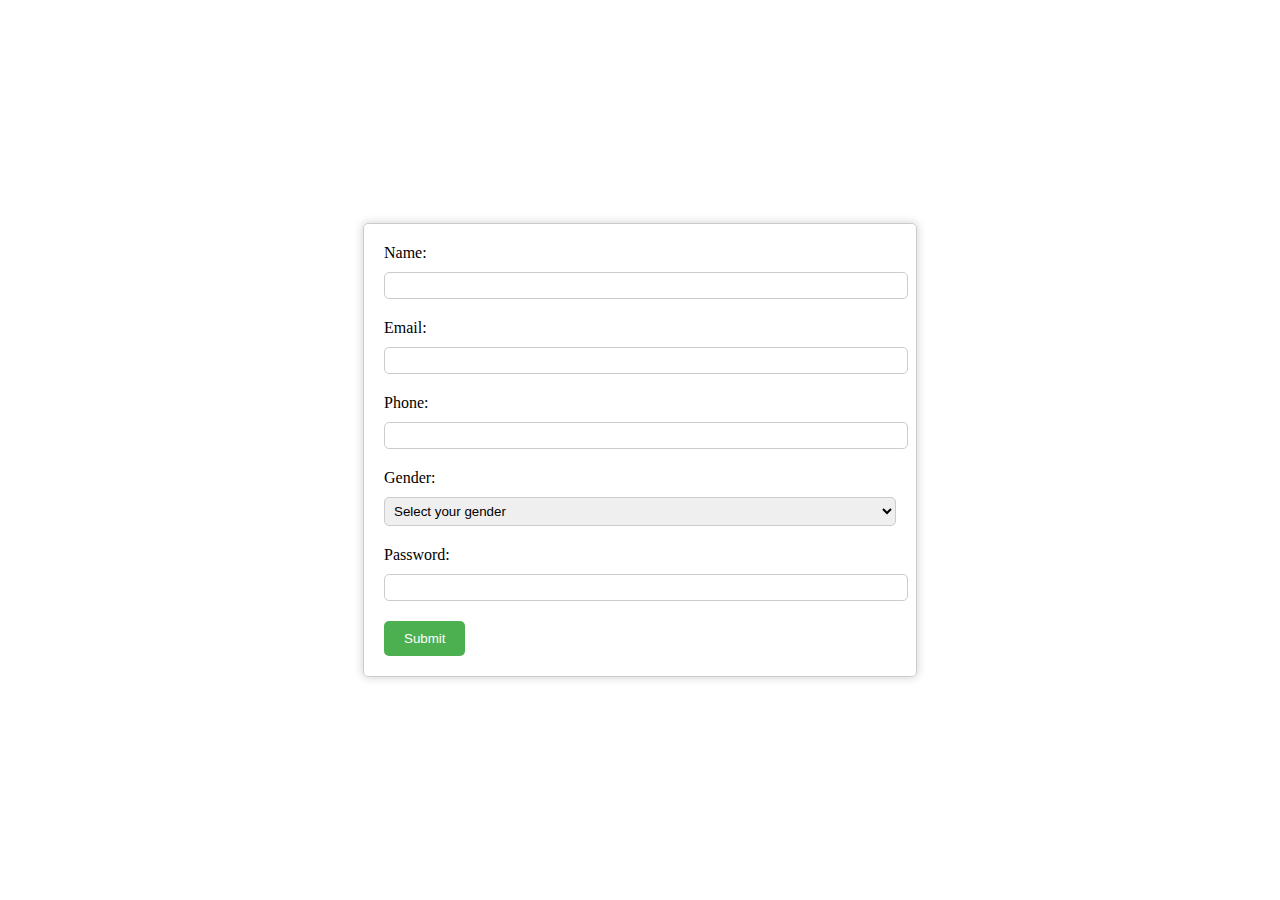
==== form.html @ 3e293b25 "Initial commit" ====
<!DOCTYPE html>
<html>
  <head>
    <meta charset="UTF-8" />
    <title>Simple Form</title>
    <style>
      body {
        display: flex;
        justify-content: center;
        align-items: center;
        height: 100vh;
        margin: 0;
      }
      form {
        width: 40%;
        padding: 20px;
        border: 1px solid #ccc;
        border-radius: 5px;
        box-shadow: 0px 0px 10px #ccc;
      }
      label {
        display: block;
        margin-bottom: 10px;
      }
      input[type='text'],
      input[type='email'],
      input[type='tel'],
      input[type='password'],
      select {
        width: 100%;
        padding: 5px;
        border-radius: 5px;
        border: 1px solid #ccc;
        margin-bottom: 20px;
      }
      input[type='submit'] {
        background-color: #4caf50;
        color: white;
        padding: 10px 20px;
        border: none;
        border-radius: 5px;
        cursor: pointer;
      }
      .error {
        color: red;
        font-size: 12px;
        margin-bottom: 10px;
      }
      .success {
        color: green;
        font-size: 16px;
        margin-bottom: 20px;
      }
    </style>
  </head>
  <body>
    <form id="myForm" onsubmit="return validateForm()">
      <label>Name:</label>
      <input type="text" name="name" required />

      <label>Email:</label>
      <input type="email" id="email" name="email" required />

      <label>Phone:</label>
      <input type="tel" name="phone" required />

      <label>Gender:</label>
      <select name="gender" required>
        <option value="" disabled selected>Select your gender</option>
        <option value="male">Male</option>
        <option value="female">Female</option>
        <option value="other">Other</option>
      </select>

      <label>Password:</label>
      <input type="password" name="password" required />

      <input type="submit" value="Submit" />
    </form>

    <script>
      function validateForm() {
        var form = document.getElementById('myForm');

        // Check for empty fields
        if (!form.checkValidity()) {
          form.reportValidity();
          return false;
        }

        // Check for valid email format
        var email = document.getElementById('email').value;
        var emailRegex = /^[^\s@]+@[^\s@]+\.[^\s@]+$/;
        if (!emailRegex.test(email)) {
          document
            .getElementById('email')
            .setCustomValidity('Please enter a valid email address');
          form.reportValidity();
          return false;
        }

        // Display success message
        alert('Form submitted successfully!');
        return true;
      }
    </script>
  </body>
</html>
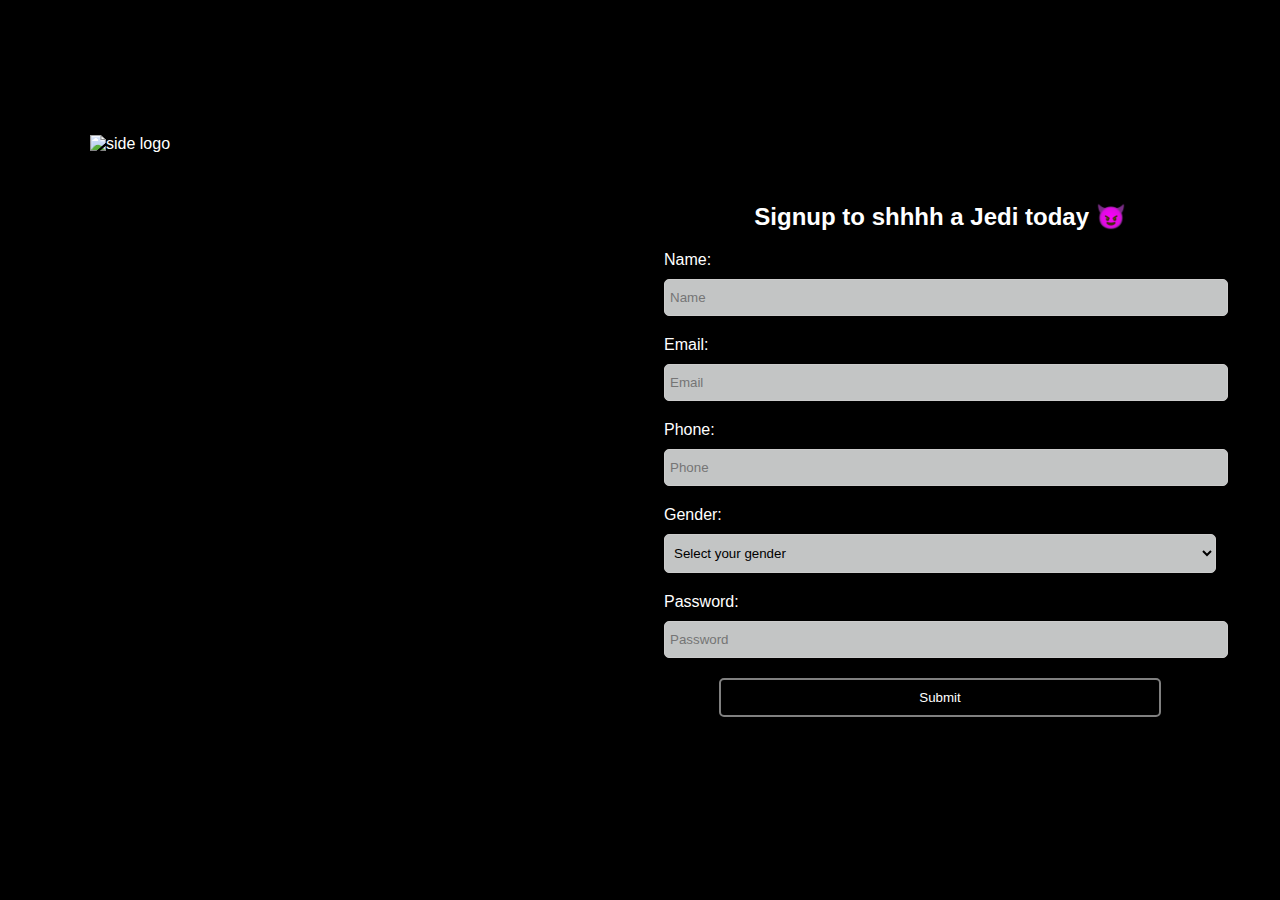
==== commit 5d81bbd8: "landing page" ====
--- a/form.html
+++ b/form.html
@@ -2,7 +2,9 @@
 <html>
   <head>
     <meta charset="UTF-8" />
-    <title>Simple Form</title>
+    <meta http-equiv="X-UA-Compatible" content="IE=edge" />
+    <meta name="viewport" content="width=device-width, initial-scale=1.0" />
+    <title>Clone Wars</title>
     <style>
       body {
         display: flex;
@@ -10,13 +12,38 @@
         align-items: center;
         height: 100vh;
         margin: 0;
+        background-color: black;
+        color: white;
+        font-family: Arial, Helvetica, sans-serif;
+      }
+      .img-container {
+        flex: 1;
+        height: 100vh;
+        display: flex;
+        align-items: center;
+        justify-content: center;
+      }
+      img {
+        width: 70%;
+        height: 70%;
+        object-fit: cover;
+      }
+      .form-container {
+        flex: 1;
+        padding: 0 40px;
+        align-items: center;
+        justify-content: center;
       }
       form {
-        width: 40%;
-        padding: 20px;
-        border: 1px solid #ccc;
-        border-radius: 5px;
-        box-shadow: 0px 0px 10px #ccc;
+        display: flex;
+        padding: 1.5rem;
+        flex-direction: column;
+        margin-top: auto;
+        margin-bottom: auto;
+      }
+      h2,
+      h3 {
+        text-align: center;
       }
       label {
         display: block;
@@ -28,18 +55,28 @@
       input[type='password'],
       select {
         width: 100%;
-        padding: 5px;
+        background-color: rgba(244, 246, 246, 0.8);
+        padding: 10px 5px;
         border-radius: 5px;
         border: 1px solid #ccc;
         margin-bottom: 20px;
+        margin-left: auto;
+        margin-right: auto;
       }
       input[type='submit'] {
-        background-color: #4caf50;
+        background-color: transparent;
+        border: 2px solid gray;
         color: white;
         padding: 10px 20px;
-        border: none;
+        width: 80%;
         border-radius: 5px;
+        margin-left: auto;
+        margin-right: auto;
         cursor: pointer;
+      }
+      input[type='submit']:hover {
+        background-color: grey;
+        color: beige;
       }
       .error {
         color: red;
@@ -51,32 +88,81 @@
         font-size: 16px;
         margin-bottom: 20px;
       }
+      .small-logo {
+        display: none;
+      }
+
+      @media only screen and (max-width: 930px) {
+        .img-container {
+          display: none;
+        }
+        .small-logo {
+          display: flex;
+          margin-left: auto;
+          margin-right: auto;
+        }
+      }
+      @media only screen and (max-width: 400px) {
+        .form-container {
+          flex: 1;
+          padding: 0 20px;
+          align-items: center;
+          justify-content: center;
+        }
+        form {
+          display: flex;
+          padding: 0 0.5rem;
+          flex-direction: column;
+          margin-top: auto;
+          margin-bottom: auto;
+        }
+      }
     </style>
   </head>
   <body>
-    <form id="myForm" onsubmit="return validateForm()">
-      <label>Name:</label>
-      <input type="text" name="name" required />
-
-      <label>Email:</label>
-      <input type="email" id="email" name="email" required />
-
-      <label>Phone:</label>
-      <input type="tel" name="phone" required />
-
-      <label>Gender:</label>
-      <select name="gender" required>
-        <option value="" disabled selected>Select your gender</option>
-        <option value="male">Male</option>
-        <option value="female">Female</option>
-        <option value="other">Other</option>
-      </select>
-
-      <label>Password:</label>
-      <input type="password" name="password" required />
-
-      <input type="submit" value="Submit" />
-    </form>
+    <div class="img-container">
+      <img src="\imagess.jpeg" alt="side logo" />
+    </div>
+    <div class="form-container">
+      <form id="myForm" onsubmit="validateForm()">
+        <img class="small-logo" src="\imagess.jpeg" alt="side logo" />
+        <h2>Signup to shhhh a Jedi today &#128520;</h2>
+        <label>Name:</label>
+        <input type="text" name="name" placeholder="Name" required />
+
+        <label>Email:</label>
+        <input
+          type="email"
+          id="email"
+          name="email"
+          placeholder="Email"
+          required
+        />
+
+        <label>Phone:</label>
+        <input type="tel" name="phone" placeholder="Phone" required />
+
+        <label>Gender:</label>
+        <select name="gender" required>
+          <option class="my-option" value="" disabled selected>
+            Select your gender
+          </option>
+          <option value="Male">Male</option>
+          <option value="Female">Female</option>
+          <option value="Other">Other</option>
+        </select>
+
+        <label>Password:</label>
+        <input
+          type="password"
+          name="password"
+          placeholder="Password"
+          required
+        />
+
+        <input type="submit" value="Submit" />
+      </form>
+    </div>
 
     <script>
       function validateForm() {
@@ -84,13 +170,20 @@
 
         // Check for empty fields
         if (!form.checkValidity()) {
+          var invalidElements = form.querySelectorAll(':invalid');
+          invalidElements.forEach(function (elem) {
+            elem.style.borderColor = 'red';
+          });
           form.reportValidity();
           return false;
         }
 
         // Check for valid email format
         var email = document.getElementById('email').value;
+
         var emailRegex = /^[^\s@]+@[^\s@]+\.[^\s@]+$/;
+        var message =
+          'PSYCH!!!\n A JEDI will be with you shortly\n The force will definitely  be with you \u{1F608} ';
         if (!emailRegex.test(email)) {
           document
             .getElementById('email')
@@ -98,9 +191,8 @@
           form.reportValidity();
           return false;
         }
-
         // Display success message
-        alert('Form submitted successfully!');
+        alert(message);
         return true;
       }
     </script>
